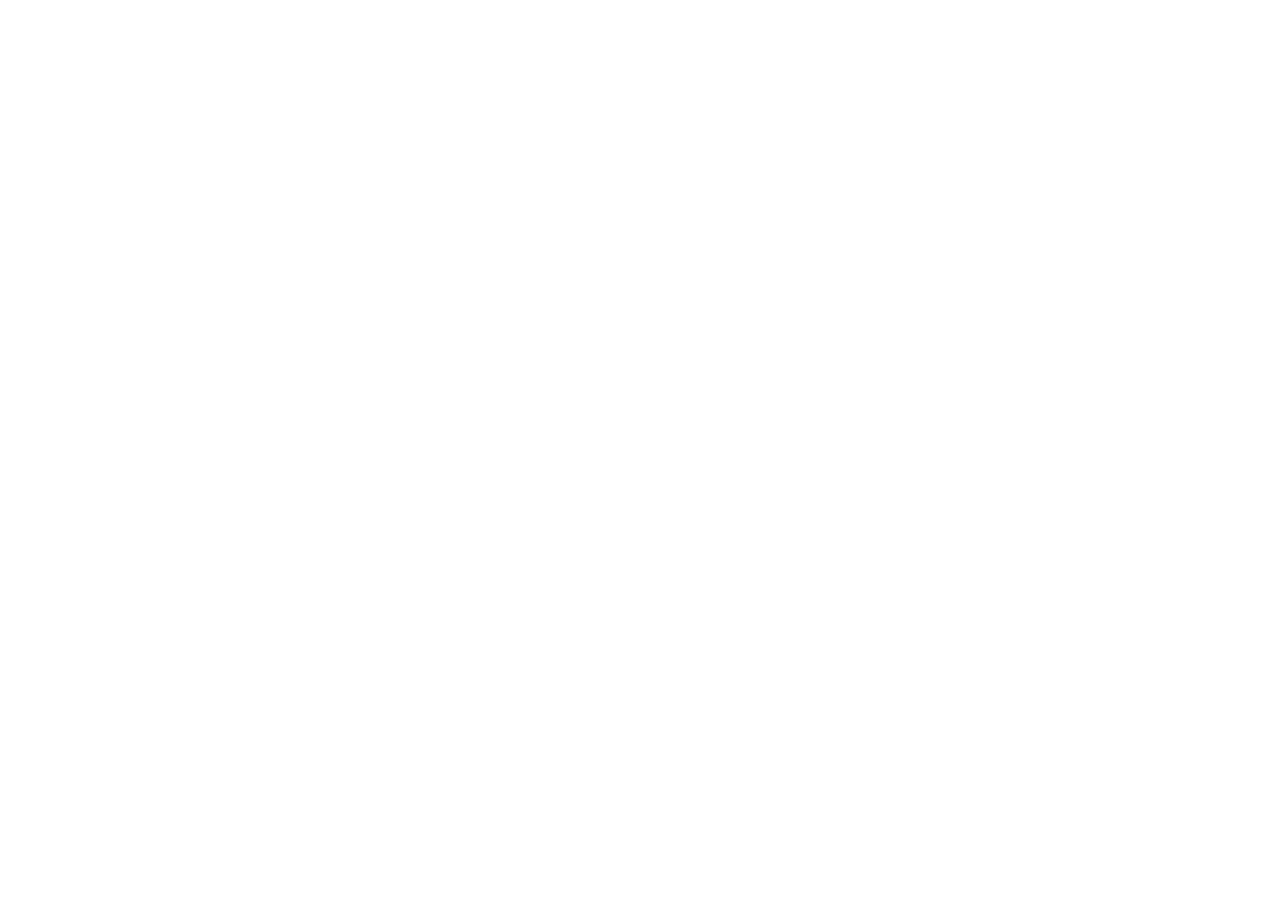
==== index.html @ 2232c95d "Add files via upload" ====
<!DOCTYPE html>
<html lang="en">
<head>
    <meta charset="UTF-8">
    <meta http-equiv="X-UA-Compatible" content="IE=edge">
    <meta name="viewport" content="PageLogin.html">
</head>
<body>
    
</body>
</html>
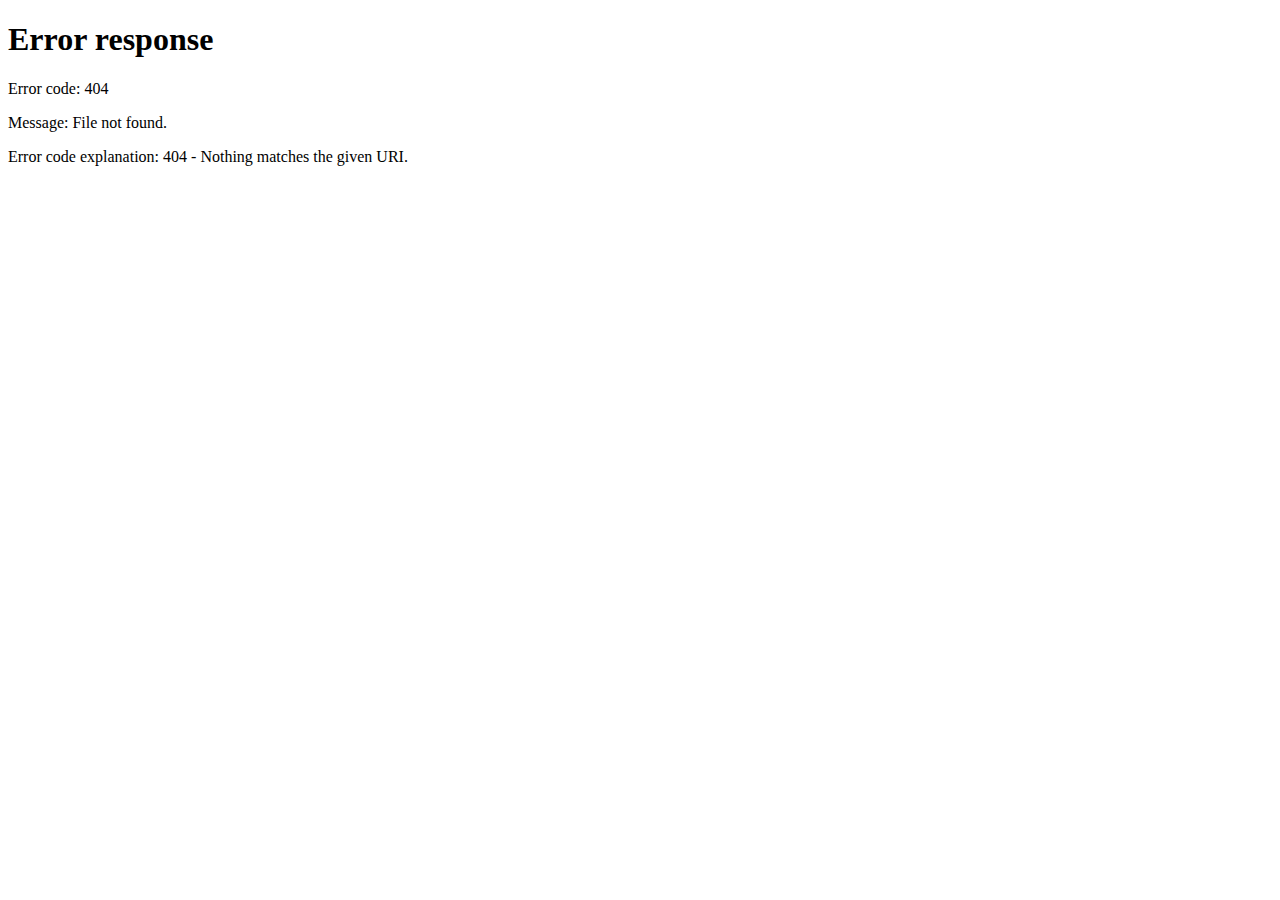
==== commit b715166c: "Update index.html" ====
--- a/index.html
+++ b/index.html
@@ -3,9 +3,9 @@
 <head>
     <meta charset="UTF-8">
     <meta http-equiv="X-UA-Compatible" content="IE=edge">
-    <meta name="viewport" content="PageLogin.html">
+   <meta http-equiv="refresh" content="0;'PageLogin.html'" />
 </head>
 <body>
     
 </body>
-</html>+</html>
